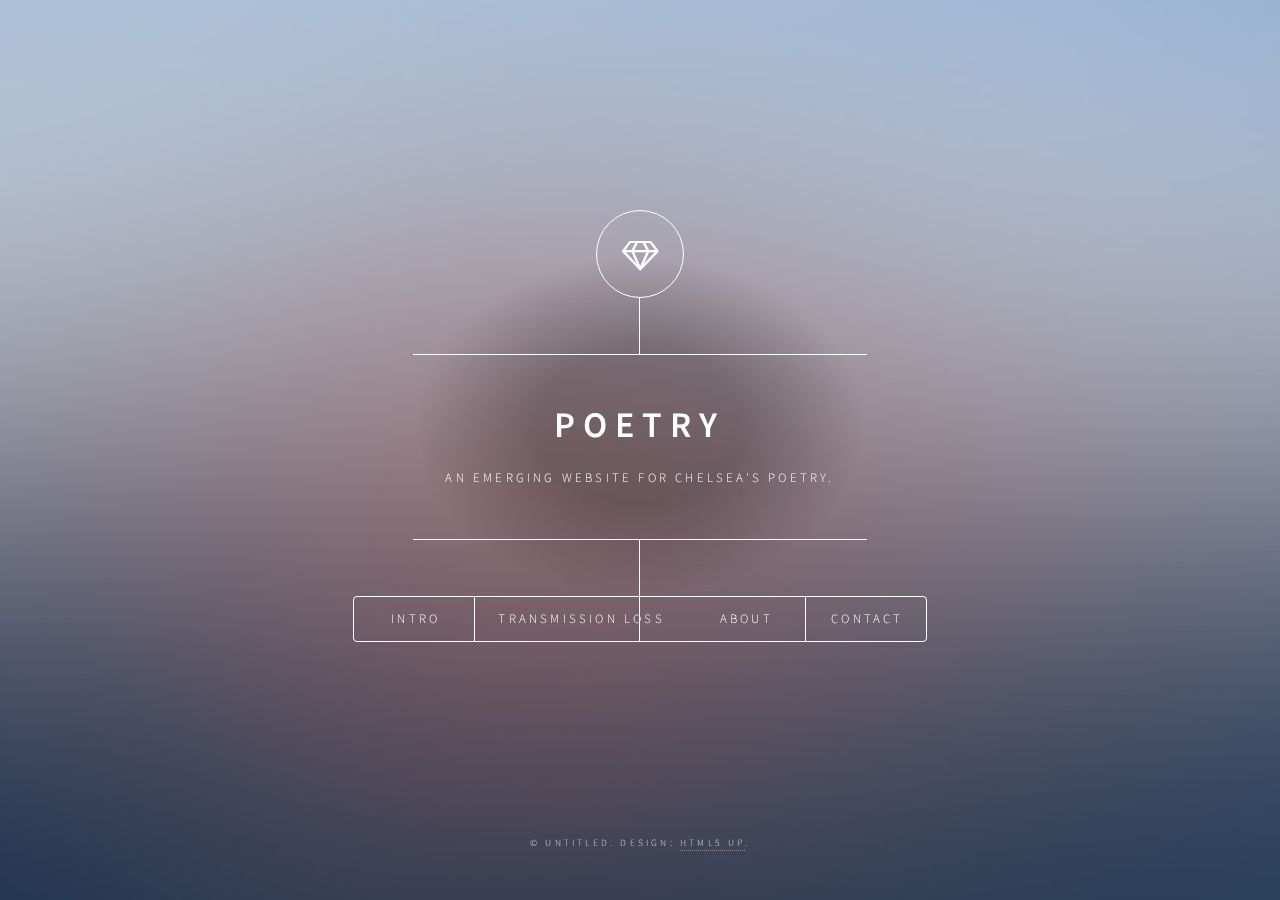
==== index.html @ 4e232bb3 "Eliminated intermediary file" ====
<!DOCTYPE HTML>
<!--
	Dimension by HTML5 UP
	html5up.net | @ajlkn
	Free for personal and commercial use under the CCA 3.0 license (html5up.net/license)
-->
<html>
	<head>
		<title>Dimension by HTML5 UP</title>
		<meta charset="utf-8" />
		<meta name="viewport" content="width=device-width, initial-scale=1, user-scalable=no" />
		<link rel="stylesheet" href="assets/css/main.css" />
		<!--[if lte IE 9]><link rel="stylesheet" href="assets/css/ie9.css" /><![endif]-->
		<noscript><link rel="stylesheet" href="assets/css/noscript.css" /></noscript>
	</head>
	<body>

		<!-- Wrapper -->
			<div id="wrapper">

				<!-- Header -->
					<header id="header">
						<div class="logo">
							<span class="icon fa-diamond"></span>
						</div>
						<div class="content">
							<div class="inner">
								<h1>Poetry</h1>
								<p>An emerging website for Chelsea's poetry.</p>
							</div>
						</div>
						<nav>
							<ul>
								<li><a href="#intro">Intro</a></li>
								<li><a href="#work">Transmission Loss</a></li>
								<li><a href="#about">About</a></li>
								<li><a href="#contact">Contact</a></li>
								<!--<li><a href="#elements">Elements</a></li>-->
							</ul>
						</nav>
					</header>

				<!-- Main -->
					<div id="main">

						<!-- Intro -->
							<article id="intro">
								<h2 class="major">Intro</h2>
								<span class="image main"><img src="images/pic01.jpg" alt="" /></span>
								<p>Aenean ornare velit lacus, ac varius enim ullamcorper eu. Proin aliquam facilisis ante interdum congue. Integer mollis, nisl amet convallis, porttitor magna ullamcorper, amet egestas mauris. Ut magna finibus nisi nec lacinia. Nam maximus erat id euismod egestas. By the way, check out my <a href="#work">awesome work</a>.</p>
								<p>Lorem ipsum dolor sit amet, consectetur adipiscing elit. Duis dapibus rutrum facilisis. Class aptent taciti sociosqu ad litora torquent per conubia nostra, per inceptos himenaeos. Etiam tristique libero eu nibh porttitor fermentum. Nullam venenatis erat id vehicula viverra. Nunc ultrices eros ut ultricies condimentum. Mauris risus lacus, blandit sit amet venenatis non, bibendum vitae dolor. Nunc lorem mauris, fringilla in aliquam at, euismod in lectus. Pellentesque habitant morbi tristique senectus et netus et malesuada fames ac turpis egestas. In non lorem sit amet elit placerat maximus. Pellentesque aliquam maximus risus, vel sed vehicula.</p>
							</article>

						<!-- Work -->
							<article id="work">
								<h2 class="major">Work</h2>
								<span class="image main"><img src="images/pic02.jpg" alt="" /></span>
								<p>Adipiscing magna sed dolor elit. Praesent eleifend dignissim arcu, at eleifend sapien imperdiet ac. Aliquam erat volutpat. Praesent urna nisi, fringila lorem et vehicula lacinia quam. Integer sollicitudin mauris nec lorem luctus ultrices.</p>
								<p>Nullam et orci eu lorem consequat tincidunt vivamus et sagittis libero. Mauris aliquet magna magna sed nunc rhoncus pharetra. Pellentesque condimentum sem. In efficitur ligula tate urna. Maecenas laoreet massa vel lacinia pellentesque lorem ipsum dolor. Nullam et orci eu lorem consequat tincidunt. Vivamus et sagittis libero. Mauris aliquet magna magna sed nunc rhoncus amet feugiat tempus.</p>
							</article>

						<!-- About -->
							<article id="about">
								<h2 class="major">About</h2>
								<span class="image main"><img src="images/pic03.jpg" alt="" /></span>
								<p>Lorem ipsum dolor sit amet, consectetur et adipiscing elit. Praesent eleifend dignissim arcu, at eleifend sapien imperdiet ac. Aliquam erat volutpat. Praesent urna nisi, fringila lorem et vehicula lacinia quam. Integer sollicitudin mauris nec lorem luctus ultrices. Aliquam libero et malesuada fames ac ante ipsum primis in faucibus. Cras viverra ligula sit amet ex mollis mattis lorem ipsum dolor sit amet.</p>
							</article>

						<!-- Contact -->
							<article id="contact">
								<h2 class="major">Contact</h2>
								<form method="post" action="#">
									<div class="field half first">
										<label for="name">Name</label>
										<input type="text" name="name" id="name" />
									</div>
									<div class="field half">
										<label for="email">Email</label>
										<input type="text" name="email" id="email" />
									</div>
									<div class="field">
										<label for="message">Message</label>
										<textarea name="message" id="message" rows="4"></textarea>
									</div>
									<ul class="actions">
										<li><input type="submit" value="Send Message" class="special" /></li>
										<li><input type="reset" value="Reset" /></li>
									</ul>
								</form>
								<ul class="icons">
									<li><a href="#" class="icon fa-twitter"><span class="label">Twitter</span></a></li>
									<li><a href="#" class="icon fa-facebook"><span class="label">Facebook</span></a></li>
									<li><a href="#" class="icon fa-instagram"><span class="label">Instagram</span></a></li>
									<li><a href="#" class="icon fa-github"><span class="label">GitHub</span></a></li>
								</ul>
							</article>

						<!-- Elements -->
							<article id="elements">
								<h2 class="major">Elements</h2>

								<section>
									<h3 class="major">Text</h3>
									<p>This is <b>bold</b> and this is <strong>strong</strong>. This is <i>italic</i> and this is <em>emphasized</em>.
									This is <sup>superscript</sup> text and this is <sub>subscript</sub> text.
									This is <u>underlined</u> and this is code: <code>for (;;) { ... }</code>. Finally, <a href="#">this is a link</a>.</p>
									<hr />
									<h2>Heading Level 2</h2>
									<h3>Heading Level 3</h3>
									<h4>Heading Level 4</h4>
									<h5>Heading Level 5</h5>
									<h6>Heading Level 6</h6>
									<hr />
									<h4>Blockquote</h4>
									<blockquote>Fringilla nisl. Donec accumsan interdum nisi, quis tincidunt felis sagittis eget tempus euismod. Vestibulum ante ipsum primis in faucibus vestibulum. Blandit adipiscing eu felis iaculis volutpat ac adipiscing accumsan faucibus. Vestibulum ante ipsum primis in faucibus lorem ipsum dolor sit amet nullam adipiscing eu felis.</blockquote>
									<h4>Preformatted</h4>
									<pre><code>i = 0;

while (!deck.isInOrder()) {
    print 'Iteration ' + i;
    deck.shuffle();
    i++;
}

print 'It took ' + i + ' iterations to sort the deck.';</code></pre>
								</section>

								<section>
									<h3 class="major">Lists</h3>

									<h4>Unordered</h4>
									<ul>
										<li>Dolor pulvinar etiam.</li>
										<li>Sagittis adipiscing.</li>
										<li>Felis enim feugiat.</li>
									</ul>

									<h4>Alternate</h4>
									<ul class="alt">
										<li>Dolor pulvinar etiam.</li>
										<li>Sagittis adipiscing.</li>
										<li>Felis enim feugiat.</li>
									</ul>

									<h4>Ordered</h4>
									<ol>
										<li>Dolor pulvinar etiam.</li>
										<li>Etiam vel felis viverra.</li>
										<li>Felis enim feugiat.</li>
										<li>Dolor pulvinar etiam.</li>
										<li>Etiam vel felis lorem.</li>
										<li>Felis enim et feugiat.</li>
									</ol>
									<h4>Icons</h4>
									<ul class="icons">
										<li><a href="#" class="icon fa-twitter"><span class="label">Twitter</span></a></li>
										<li><a href="#" class="icon fa-facebook"><span class="label">Facebook</span></a></li>
										<li><a href="#" class="icon fa-instagram"><span class="label">Instagram</span></a></li>
										<li><a href="#" class="icon fa-github"><span class="label">Github</span></a></li>
									</ul>

									<h4>Actions</h4>
									<ul class="actions">
										<li><a href="#" class="button special">Default</a></li>
										<li><a href="#" class="button">Default</a></li>
									</ul>
									<ul class="actions vertical">
										<li><a href="#" class="button special">Default</a></li>
										<li><a href="#" class="button">Default</a></li>
									</ul>
								</section>

								<section>
									<h3 class="major">Table</h3>
									<h4>Default</h4>
									<div class="table-wrapper">
										<table>
											<thead>
												<tr>
													<th>Name</th>
													<th>Description</th>
													<th>Price</th>
												</tr>
											</thead>
											<tbody>
												<tr>
													<td>Item One</td>
													<td>Ante turpis integer aliquet porttitor.</td>
													<td>29.99</td>
												</tr>
												<tr>
													<td>Item Two</td>
													<td>Vis ac commodo adipiscing arcu aliquet.</td>
													<td>19.99</td>
												</tr>
												<tr>
													<td>Item Three</td>
													<td> Morbi faucibus arcu accumsan lorem.</td>
													<td>29.99</td>
												</tr>
												<tr>
													<td>Item Four</td>
													<td>Vitae integer tempus condimentum.</td>
													<td>19.99</td>
												</tr>
												<tr>
													<td>Item Five</td>
													<td>Ante turpis integer aliquet porttitor.</td>
													<td>29.99</td>
												</tr>
											</tbody>
											<tfoot>
												<tr>
													<td colspan="2"></td>
													<td>100.00</td>
												</tr>
											</tfoot>
										</table>
									</div>

									<h4>Alternate</h4>
									<div class="table-wrapper">
										<table class="alt">
											<thead>
												<tr>
													<th>Name</th>
													<th>Description</th>
													<th>Price</th>
												</tr>
											</thead>
											<tbody>
												<tr>
													<td>Item One</td>
													<td>Ante turpis integer aliquet porttitor.</td>
													<td>29.99</td>
												</tr>
												<tr>
													<td>Item Two</td>
													<td>Vis ac commodo adipiscing arcu aliquet.</td>
													<td>19.99</td>
												</tr>
												<tr>
													<td>Item Three</td>
													<td> Morbi faucibus arcu accumsan lorem.</td>
													<td>29.99</td>
												</tr>
												<tr>
													<td>Item Four</td>
													<td>Vitae integer tempus condimentum.</td>
													<td>19.99</td>
												</tr>
												<tr>
													<td>Item Five</td>
													<td>Ante turpis integer aliquet porttitor.</td>
													<td>29.99</td>
												</tr>
											</tbody>
											<tfoot>
												<tr>
													<td colspan="2"></td>
													<td>100.00</td>
												</tr>
											</tfoot>
										</table>
									</div>
								</section>

								<section>
									<h3 class="major">Buttons</h3>
									<ul class="actions">
										<li><a href="#" class="button special">Special</a></li>
										<li><a href="#" class="button">Default</a></li>
									</ul>
									<ul class="actions">
										<li><a href="#" class="button">Default</a></li>
										<li><a href="#" class="button small">Small</a></li>
									</ul>
									<ul class="actions">
										<li><a href="#" class="button special icon fa-download">Icon</a></li>
										<li><a href="#" class="button icon fa-download">Icon</a></li>
									</ul>
									<ul class="actions">
										<li><span class="button special disabled">Disabled</span></li>
										<li><span class="button disabled">Disabled</span></li>
									</ul>
								</section>

								<section>
									<h3 class="major">Form</h3>
									<form method="post" action="#">
										<div class="field half first">
											<label for="demo-name">Name</label>
											<input type="text" name="demo-name" id="demo-name" value="" placeholder="Jane Doe" />
										</div>
										<div class="field half">
											<label for="demo-email">Email</label>
											<input type="email" name="demo-email" id="demo-email" value="" placeholder="jane@untitled.tld" />
										</div>
										<div class="field">
											<label for="demo-category">Category</label>
											<div class="select-wrapper">
												<select name="demo-category" id="demo-category">
													<option value="">-</option>
													<option value="1">Manufacturing</option>
													<option value="1">Shipping</option>
													<option value="1">Administration</option>
													<option value="1">Human Resources</option>
												</select>
											</div>
										</div>
										<div class="field half first">
											<input type="radio" id="demo-priority-low" name="demo-priority" checked>
											<label for="demo-priority-low">Low</label>
										</div>
										<div class="field half">
											<input type="radio" id="demo-priority-high" name="demo-priority">
											<label for="demo-priority-high">High</label>
										</div>
										<div class="field half first">
											<input type="checkbox" id="demo-copy" name="demo-copy">
											<label for="demo-copy">Email me a copy</label>
										</div>
										<div class="field half">
											<input type="checkbox" id="demo-human" name="demo-human" checked>
											<label for="demo-human">Not a robot</label>
										</div>
										<div class="field">
											<label for="demo-message">Message</label>
											<textarea name="demo-message" id="demo-message" placeholder="Enter your message" rows="6"></textarea>
										</div>
										<ul class="actions">
											<li><input type="submit" value="Send Message" class="special" /></li>
											<li><input type="reset" value="Reset" /></li>
										</ul>
									</form>
								</section>

							</article>

					</div>

				<!-- Footer -->
					<footer id="footer">
						<p class="copyright">&copy; Untitled. Design: <a href="https://html5up.net">HTML5 UP</a>.</p>
					</footer>

			</div>

		<!-- BG -->
			<div id="bg"></div>

		<!-- Scripts -->
			<script src="assets/js/jquery.min.js"></script>
			<script src="assets/js/skel.min.js"></script>
			<script src="assets/js/util.js"></script>
			<script src="assets/js/main.js"></script>

	</body>
</html>
---- assets/css/main.css ----
@import url(font-awesome.min.css);
@import url("https://fonts.googleapis.com/css?family=Source+Sans+Pro:300italic,600italic,300,600");

/*
	Dimension by HTML5 UP
	html5up.net | @ajlkn
	Free for personal and commercial use under the CCA 3.0 license (html5up.net/license)
*/

/* Reset */

	html, body, div, span, applet, object, iframe, h1, h2, h3, h4, h5, h6, p, blockquote, pre, a, abbr, acronym, address, big, cite, code, del, dfn, em, img, ins, kbd, q, s, samp, small, strike, strong, sub, sup, tt, var, b, u, i, center, dl, dt, dd, ol, ul, li, fieldset, form, label, legend, table, caption, tbody, tfoot, thead, tr, th, td, article, aside, canvas, details, embed, figure, figcaption, footer, header, hgroup, menu, nav, output, ruby, section, summary, time, mark, audio, video {
		margin: 0;
		padding: 0;
		border: 0;
		font-size: 100%;
		font: inherit;
		vertical-align: baseline;
	}

	article, aside, details, figcaption, figure, footer, header, hgroup, menu, nav, section {
		display: block;
	}

	body {
		line-height: 1;
	}

	ol, ul {
		list-style: none;
	}

	blockquote, q {
		quotes: none;
	}

	blockquote:before, blockquote:after, q:before, q:after {
		content: '';
		content: none;
	}

	table {
		border-collapse: collapse;
		border-spacing: 0;
	}

	body {
		-webkit-text-size-adjust: none;
	}

/* Box Model */

	*, *:before, *:after {
		-moz-box-sizing: border-box;
		-webkit-box-sizing: border-box;
		box-sizing: border-box;
	}

/* Basic */

	@-ms-viewport {
		width: device-width;
	}

	@media screen and (max-width: 480px) {

		html, body {
			min-width: 320px;
		}

	}

	body {
		background: #1b1f22;
	}

		body.is-loading *, body.is-loading *:before, body.is-loading *:after, body.is-switching *, body.is-switching *:before, body.is-switching *:after {
			-moz-animation: none !important;
			-webkit-animation: none !important;
			-ms-animation: none !important;
			animation: none !important;
			-moz-transition: none !important;
			-webkit-transition: none !important;
			-ms-transition: none !important;
			transition: none !important;
			-moz-transition-delay: none !important;
			-webkit-transition-delay: none !important;
			-ms-transition-delay: none !important;
			transition-delay: none !important;
		}

/* Type */

	html {
		font-size: 16pt;
	}

		@media screen and (max-width: 1680px) {

			html {
				font-size: 12pt;
			}

		}

		@media screen and (max-width: 736px) {

			html {
				font-size: 11pt;
			}

		}

		@media screen and (max-width: 360px) {

			html {
				font-size: 10pt;
			}

		}

	body, input, select, textarea {
		color: #ffffff;
		font-family: "Source Sans Pro", sans-serif;
		font-weight: 300;
		font-size: 1rem;
		line-height: 1.65;
	}

	a {
		-moz-transition: color 0.2s ease-in-out, background-color 0.2s ease-in-out, border-bottom-color 0.2s ease-in-out;
		-webkit-transition: color 0.2s ease-in-out, background-color 0.2s ease-in-out, border-bottom-color 0.2s ease-in-out;
		-ms-transition: color 0.2s ease-in-out, background-color 0.2s ease-in-out, border-bottom-color 0.2s ease-in-out;
		transition: color 0.2s ease-in-out, background-color 0.2s ease-in-out, border-bottom-color 0.2s ease-in-out;
		border-bottom: dotted 1px rgba(255, 255, 255, 0.5);
		text-decoration: none;
		color: inherit;
	}

		a:hover {
			border-bottom-color: transparent;
		}

	strong, b {
		color: #ffffff;
		font-weight: 600;
	}

	em, i {
		font-style: italic;
	}

	p {
		margin: 0 0 2rem 0;
	}

	h1, h2, h3, h4, h5, h6 {
		color: #ffffff;
		font-weight: 600;
		line-height: 1.5;
		margin: 0 0 1rem 0;
		text-transform: uppercase;
		letter-spacing: 0.2rem;
	}

		h1 a, h2 a, h3 a, h4 a, h5 a, h6 a {
			color: inherit;
			text-decoration: none;
		}

		h1.major, h2.major, h3.major, h4.major, h5.major, h6.major {
			border-bottom: solid 1px #ffffff;
			width: -moz-max-content;
			width: -webkit-max-content;
			width: -ms-max-content;
			width: max-content;
			padding-bottom: 0.5rem;
			margin: 0 0 2rem 0;
		}

	h1 {
		font-size: 2.25rem;
		line-height: 1.3;
		letter-spacing: 0.5rem;
	}

	h2 {
		font-size: 1.5rem;
		line-height: 1.4;
		letter-spacing: 0.5rem;
	}

	h3 {
		font-size: 1rem;
	}

	h4 {
		font-size: 0.8rem;
	}

	h5 {
		font-size: 0.7rem;
	}

	h6 {
		font-size: 0.6rem;
	}

	@media screen and (max-width: 736px) {

		h1 {
			font-size: 1.75rem;
			line-height: 1.4;
		}

		h2 {
			font-size: 1.25em;
			line-height: 1.5;
		}

	}

	sub {
		font-size: 0.8rem;
		position: relative;
		top: 0.5rem;
	}

	sup {
		font-size: 0.8rem;
		position: relative;
		top: -0.5rem;
	}

	blockquote {
		border-left: solid 4px #ffffff;
		font-style: italic;
		margin: 0 0 2rem 0;
		padding: 0.5rem 0 0.5rem 2rem;
	}

	code {
		background: rgba(255, 255, 255, 0.075);
		border-radius: 4px;
		font-family: "Courier New", monospace;
		font-size: 0.9rem;
		margin: 0 0.25rem;
		padding: 0.25rem 0.65rem;
	}

	pre {
		-webkit-overflow-scrolling: touch;
		font-family: "Courier New", monospace;
		font-size: 0.9rem;
		margin: 0 0 2rem 0;
	}

		pre code {
			display: block;
			line-height: 1.75;
			padding: 1rem 1.5rem;
			overflow-x: auto;
		}

	hr {
		border: 0;
		border-bottom: solid 1px #ffffff;
		margin: 2.75rem 0;
	}

	.align-left {
		text-align: left;
	}

	.align-center {
		text-align: center;
	}

	.align-right {
		text-align: right;
	}

/* Form */

	form {
		margin: 0 0 2.5rem 0;
	}

		form .field {
			margin: 0 0 1.5rem 0;
		}

			form .field.half {
				width: 50%;
				float: left;
				padding: 0 0 0 0.75rem;
			}

				form .field.half.first {
					padding: 0 0.75rem 0 0;
				}

		form > .actions {
			margin: 1.875rem 0 0 0 !important;
		}

		@media screen and (max-width: 736px) {

			form .field {
				margin: 0 0 1.125rem 0;
			}

				form .field.half {
					padding: 0 0 0 0.5625rem;
				}

					form .field.half.first {
						padding: 0 0.5625rem 0 0;
					}

			form > .actions {
				margin: 1.5rem 0 0 0 !important;
			}

		}

		@media screen and (max-width: 480px) {

			form .field.half {
				width: 100%;
				float: none;
				padding: 0;
			}

				form .field.half.first {
					padding: 0;
				}

		}

	label {
		color: #ffffff;
		display: block;
		font-size: 0.8rem;
		font-weight: 300;
		letter-spacing: 0.2rem;
		line-height: 1.5;
		margin: 0 0 1rem 0;
		text-transform: uppercase;
	}

	input[type="text"],
	input[type="password"],
	input[type="email"],
	input[type="tel"],
	select,
	textarea {
		-moz-appearance: none;
		-webkit-appearance: none;
		-ms-appearance: none;
		appearance: none;
		-moz-transition: border-color 0.2s ease-in-out, box-shadow 0.2s ease-in-out, background-color 0.2s ease-in-out;
		-webkit-transition: border-color 0.2s ease-in-out, box-shadow 0.2s ease-in-out, background-color 0.2s ease-in-out;
		-ms-transition: border-color 0.2s ease-in-out, box-shadow 0.2s ease-in-out, background-color 0.2s ease-in-out;
		transition: border-color 0.2s ease-in-out, box-shadow 0.2s ease-in-out, background-color 0.2s ease-in-out;
		background: transparent;
		border-radius: 4px;
		border: solid 1px #ffffff;
		color: inherit;
		display: block;
		outline: 0;
		padding: 0 1rem;
		text-decoration: none;
		width: 100%;
	}

		input[type="text"]:invalid,
		input[type="password"]:invalid,
		input[type="email"]:invalid,
		input[type="tel"]:invalid,
		select:invalid,
		textarea:invalid {
			box-shadow: none;
		}

		input[type="text"]:focus,
		input[type="password"]:focus,
		input[type="email"]:focus,
		input[type="tel"]:focus,
		select:focus,
		textarea:focus {
			background: rgba(255, 255, 255, 0.075);
			border-color: #ffffff;
			box-shadow: 0 0 0 1px #ffffff;
		}

	select option {
		background: #1b1f22;
		color: #ffffff;
	}

	.select-wrapper {
		text-decoration: none;
		display: block;
		position: relative;
	}

		.select-wrapper:before {
			-moz-osx-font-smoothing: grayscale;
			-webkit-font-smoothing: antialiased;
			font-family: FontAwesome;
			font-style: normal;
			font-weight: normal;
			text-transform: none !important;
		}

		.select-wrapper:before {
			color: #ffffff;
			content: '\f107';
			display: block;
			height: 2.75rem;
			line-height: calc(2.75rem + 0em);
			pointer-events: none;
			position: absolute;
			right: 0;
			text-align: center;
			top: 0;
			width: 2.75rem;
		}

		.select-wrapper select::-ms-expand {
			display: none;
		}

	input[type="text"],
	input[type="password"],
	input[type="email"],
	select {
		height: 2.75rem;
	}

	textarea {
		padding: 0.75rem 1rem;
	}

	input[type="checkbox"],
	input[type="radio"] {
		-moz-appearance: none;
		-webkit-appearance: none;
		-ms-appearance: none;
		appearance: none;
		display: block;
		float: left;
		margin-right: -2rem;
		opacity: 0;
		width: 1rem;
		z-index: -1;
	}

		input[type="checkbox"] + label,
		input[type="radio"] + label {
			text-decoration: none;
			-moz-user-select: none;
			-webkit-user-select: none;
			-ms-user-select: none;
			user-select: none;
			color: #ffffff;
			cursor: pointer;
			display: inline-block;
			font-size: 0.8rem;
			font-weight: 300;
			margin: 0 0 0.5rem 0;
			padding-left: 2.65rem;
			padding-right: 0.75rem;
			position: relative;
		}

			input[type="checkbox"] + label:before,
			input[type="radio"] + label:before {
				-moz-osx-font-smoothing: grayscale;
				-webkit-font-smoothing: antialiased;
				font-family: FontAwesome;
				font-style: normal;
				font-weight: normal;
				text-transform: none !important;
			}

			input[type="checkbox"] + label:before,
			input[type="radio"] + label:before {
				-moz-transition: border-color 0.2s ease-in-out, box-shadow 0.2s ease-in-out, background-color 0.2s ease-in-out;
				-webkit-transition: border-color 0.2s ease-in-out, box-shadow 0.2s ease-in-out, background-color 0.2s ease-in-out;
				-ms-transition: border-color 0.2s ease-in-out, box-shadow 0.2s ease-in-out, background-color 0.2s ease-in-out;
				transition: border-color 0.2s ease-in-out, box-shadow 0.2s ease-in-out, background-color 0.2s ease-in-out;
				border-radius: 4px;
				border: solid 1px #ffffff;
				content: '';
				display: inline-block;
				height: 1.65rem;
				left: 0;
				line-height: calc(1.58125rem + 0em);
				position: absolute;
				text-align: center;
				top: -0.125rem;
				width: 1.65rem;
			}

		input[type="checkbox"]:checked + label:before,
		input[type="radio"]:checked + label:before {
			background: #ffffff !important;
			border-color: #ffffff !important;
			color: #1b1f22;
			content: '\f00c';
		}

		input[type="checkbox"]:focus + label:before,
		input[type="radio"]:focus + label:before {
			background: rgba(255, 255, 255, 0.075);
			border-color: #ffffff;
			box-shadow: 0 0 0 1px #ffffff;
		}

	input[type="checkbox"] + label:before {
		border-radius: 4px;
	}

	input[type="radio"] + label:before {
		border-radius: 100%;
	}

	::-webkit-input-placeholder {
		color: rgba(255, 255, 255, 0.5) !important;
		opacity: 1.0;
	}

	:-moz-placeholder {
		color: rgba(255, 255, 255, 0.5) !important;
		opacity: 1.0;
	}

	::-moz-placeholder {
		color: rgba(255, 255, 255, 0.5) !important;
		opacity: 1.0;
	}

	:-ms-input-placeholder {
		color: rgba(255, 255, 255, 0.5) !important;
		opacity: 1.0;
	}

	.formerize-placeholder {
		color: rgba(255, 255, 255, 0.5) !important;
		opacity: 1.0;
	}

/* Box */

	.box {
		border-radius: 4px;
		border: solid 1px #ffffff;
		margin-bottom: 2rem;
		padding: 1.5em;
	}

		.box > :last-child,
		.box > :last-child > :last-child,
		.box > :last-child > :last-child > :last-child {
			margin-bottom: 0;
		}

		.box.alt {
			border: 0;
			border-radius: 0;
			padding: 0;
		}

/* Icon */

	.icon {
		text-decoration: none;
		border-bottom: none;
		position: relative;
	}

		.icon:before {
			-moz-osx-font-smoothing: grayscale;
			-webkit-font-smoothing: antialiased;
			font-family: FontAwesome;
			font-style: normal;
			font-weight: normal;
			text-transform: none !important;
		}

		.icon > .label {
			display: none;
		}

/* Image */

	.image {
		border-radius: 4px;
		border: 0;
		display: inline-block;
		position: relative;
	}

		.image:before {
			-moz-pointer-events: none;
			-webkit-pointer-events: none;
			-ms-pointer-events: none;
			pointer-events: none;
			background-image: url("../../images/overlay.png");
			background-color: rgba(19, 21, 25, 0.5);
			border-radius: 4px;
			content: '';
			display: block;
			height: 100%;
			left: 0;
			opacity: 0.5;
			position: absolute;
			top: 0;
			width: 100%;
		}

		.image img {
			border-radius: 4px;
			display: block;
		}

		.image.left, .image.right {
			max-width: 40%;
		}

			.image.left img, .image.right img {
				width: 100%;
			}

		.image.left {
			float: left;
			padding: 0 1.5em 1em 0;
			top: 0.25em;
		}

		.image.right {
			float: right;
			padding: 0 0 1em 1.5em;
			top: 0.25em;
		}

		.image.fit {
			display: block;
			margin: 0 0 2rem 0;
			width: 100%;
		}

			.image.fit img {
				width: 100%;
			}

		.image.main {
			display: block;
			margin: 2.5rem 0;
			width: 100%;
		}

			.image.main img {
				width: 100%;
			}

		@media screen and (max-width: 736px) {

			.image.main {
				margin: 2rem 0;
			}

		}

		@media screen and (max-width: 480px) {

			.image.main {
				margin: 1.5rem 0;
			}

		}

/* List */

	ol {
		list-style: decimal;
		margin: 0 0 2rem 0;
		padding-left: 1.25em;
	}

		ol li {
			padding-left: 0.25em;
		}

	ul {
		list-style: disc;
		margin: 0 0 2rem 0;
		padding-left: 1em;
	}

		ul li {
			padding-left: 0.5em;
		}

		ul.alt {
			list-style: none;
			padding-left: 0;
		}

			ul.alt li {
				border-top: solid 1px #ffffff;
				padding: 0.5em 0;
			}

				ul.alt li:first-child {
					border-top: 0;
					padding-top: 0;
				}

		ul.icons {
			cursor: default;
			list-style: none;
			padding-left: 0;
		}

			ul.icons li {
				display: inline-block;
				padding: 0 0.75em 0 0;
			}

				ul.icons li:last-child {
					padding-right: 0;
				}

				ul.icons li a {
					border-radius: 100%;
					box-shadow: inset 0 0 0 1px #ffffff;
					display: inline-block;
					height: 2.25rem;
					line-height: 2.25rem;
					text-align: center;
					width: 2.25rem;
				}

					ul.icons li a:hover {
						background-color: rgba(255, 255, 255, 0.075);
					}

					ul.icons li a:active {
						background-color: rgba(255, 255, 255, 0.175);
					}

		ul.actions {
			cursor: default;
			list-style: none;
			padding-left: 0;
		}

			ul.actions li {
				display: inline-block;
				padding: 0 1rem 0 0;
				vertical-align: middle;
			}

				ul.actions li:last-child {
					padding-right: 0;
				}

			ul.actions.small li {
				padding: 0 0.5rem 0 0;
			}

			ul.actions.vertical li {
				display: block;
				padding: 1rem 0 0 0;
			}

				ul.actions.vertical li:first-child {
					padding-top: 0;
				}

				ul.actions.vertical li > * {
					margin-bottom: 0;
				}

			ul.actions.vertical.small li {
				padding: 0.5rem 0 0 0;
			}

				ul.actions.vertical.small li:first-child {
					padding-top: 0;
				}

			ul.actions.fit {
				display: table;
				margin-left: -1rem;
				padding: 0;
				table-layout: fixed;
				width: calc(100% + 1rem);
			}

				ul.actions.fit li {
					display: table-cell;
					padding: 0 0 0 1rem;
				}

					ul.actions.fit li > * {
						margin-bottom: 0;
					}

				ul.actions.fit.small {
					margin-left: -0.5rem;
					width: calc(100% + 0.5rem);
				}

					ul.actions.fit.small li {
						padding: 0 0 0 0.5rem;
					}

			@media screen and (max-width: 480px) {

				ul.actions {
					margin: 0 0 2rem 0;
				}

					ul.actions li {
						padding: 1rem 0 0 0;
						display: block;
						text-align: center;
						width: 100%;
					}

						ul.actions li:first-child {
							padding-top: 0;
						}

						ul.actions li > * {
							width: 100%;
							margin: 0 !important;
						}

							ul.actions li > *.icon:before {
								margin-left: -2em;
							}

					ul.actions.small li {
						padding: 0.5rem 0 0 0;
					}

						ul.actions.small li:first-child {
							padding-top: 0;
						}

			}

	dl {
		margin: 0 0 2rem 0;
	}

		dl dt {
			display: block;
			font-weight: 600;
			margin: 0 0 1rem 0;
		}

		dl dd {
			margin-left: 2rem;
		}

/* Table */

	.table-wrapper {
		-webkit-overflow-scrolling: touch;
		overflow-x: auto;
	}

	table {
		margin: 0 0 2rem 0;
		width: 100%;
	}

		table tbody tr {
			border: solid 1px #ffffff;
			border-left: 0;
			border-right: 0;
		}

			table tbody tr:nth-child(2n + 1) {
				background-color: rgba(255, 255, 255, 0.075);
			}

		table td {
			padding: 0.75em 0.75em;
		}

		table th {
			color: #ffffff;
			font-size: 0.9em;
			font-weight: 600;
			padding: 0 0.75em 0.75em 0.75em;
			text-align: left;
		}

		table thead {
			border-bottom: solid 2px #ffffff;
		}

		table tfoot {
			border-top: solid 2px #ffffff;
		}

		table.alt {
			border-collapse: separate;
		}

			table.alt tbody tr td {
				border: solid 1px #ffffff;
				border-left-width: 0;
				border-top-width: 0;
			}

				table.alt tbody tr td:first-child {
					border-left-width: 1px;
				}

			table.alt tbody tr:first-child td {
				border-top-width: 1px;
			}

			table.alt thead {
				border-bottom: 0;
			}

			table.alt tfoot {
				border-top: 0;
			}

/* Button */

	input[type="submit"],
	input[type="reset"],
	input[type="button"],
	button,
	.button {
		-moz-appearance: none;
		-webkit-appearance: none;
		-ms-appearance: none;
		appearance: none;
		-moz-transition: background-color 0.2s ease-in-out, color 0.2s ease-in-out;
		-webkit-transition: background-color 0.2s ease-in-out, color 0.2s ease-in-out;
		-ms-transition: background-color 0.2s ease-in-out, color 0.2s ease-in-out;
		transition: background-color 0.2s ease-in-out, color 0.2s ease-in-out;
		background-color: transparent;
		border-radius: 4px;
		border: 0;
		box-shadow: inset 0 0 0 1px #ffffff;
		color: #ffffff !important;
		cursor: pointer;
		display: inline-block;
		font-size: 0.8rem;
		font-weight: 300;
		height: 2.75rem;
		letter-spacing: 0.2rem;
		line-height: 2.75rem;
		outline: 0;
		padding: 0 1.25rem 0 1.35rem;
		text-align: center;
		text-decoration: none;
		text-transform: uppercase;
		white-space: nowrap;
	}

		input[type="submit"]:hover,
		input[type="reset"]:hover,
		input[type="button"]:hover,
		button:hover,
		.button:hover {
			background-color: rgba(255, 255, 255, 0.075);
		}

		input[type="submit"]:active,
		input[type="reset"]:active,
		input[type="button"]:active,
		button:active,
		.button:active {
			background-color: rgba(255, 255, 255, 0.175);
		}

		input[type="submit"].icon:before,
		input[type="reset"].icon:before,
		input[type="button"].icon:before,
		button.icon:before,
		.button.icon:before {
			margin-right: 0.5em;
		}

		input[type="submit"].fit,
		input[type="reset"].fit,
		input[type="button"].fit,
		button.fit,
		.button.fit {
			display: block;
			margin: 0 0 1rem 0;
			width: 100%;
		}

		input[type="submit"].special,
		input[type="reset"].special,
		input[type="button"].special,
		button.special,
		.button.special {
			background-color: #ffffff;
			color: #1b1f22 !important;
			font-weight: 600;
		}

		input[type="submit"].disabled, input[type="submit"]:disabled,
		input[type="reset"].disabled,
		input[type="reset"]:disabled,
		input[type="button"].disabled,
		input[type="button"]:disabled,
		button.disabled,
		button:disabled,
		.button.disabled,
		.button:disabled {
			-moz-pointer-events: none;
			-webkit-pointer-events: none;
			-ms-pointer-events: none;
			pointer-events: none;
			cursor: default;
			opacity: 0.25;
		}

	input[type="submit"],
	input[type="reset"],
	input[type="button"],
	button {
		line-height: calc(2.75rem - 2px);
	}

/* BG */

	#bg {
		-moz-transform: scale(1.0);
		-webkit-transform: scale(1.0);
		-ms-transform: scale(1.0);
		transform: scale(1.0);
		-webkit-backface-visibility: hidden;
		position: fixed;
		top: 0;
		left: 0;
		width: 100%;
		height: 100vh;
		z-index: 1;
	}

		#bg:before, #bg:after {
			content: '';
			display: block;
			position: absolute;
			top: 0;
			left: 0;
			width: 100%;
			height: 100%;
		}

		#bg:before {
			-moz-transition: background-color 2.5s ease-in-out;
			-webkit-transition: background-color 2.5s ease-in-out;
			-ms-transition: background-color 2.5s ease-in-out;
			transition: background-color 2.5s ease-in-out;
			-moz-transition-delay: 0.75s;
			-webkit-transition-delay: 0.75s;
			-ms-transition-delay: 0.75s;
			transition-delay: 0.75s;
			background-image: url("../../images/samuel-zeller-250029.jpg");
			background-size: auto, 256px 256px;
			background-position: center, center;
			background-repeat: no-repeat, repeat;
			z-index: 2;
		}

		#bg:after {
			-moz-transform: scale(1.125);
			-webkit-transform: scale(1.125);
			-ms-transform: scale(1.125);
			transform: scale(1.125);
			-moz-transition: -moz-transform 0.325s ease-in-out, -moz-filter 0.325s ease-in-out;
			-webkit-transition: -webkit-transform 0.325s ease-in-out, -webkit-filter 0.325s ease-in-out;
			-ms-transition: -ms-transform 0.325s ease-in-out, -ms-filter 0.325s ease-in-out;
			transition: transform 0.325s ease-in-out, filter 0.325s ease-in-out;
			background-image: url("../../images/bg.jpg");
			background-position: center;
			background-size: cover;
			background-repeat: no-repeat;
			z-index: 1;
		}

		body.is-article-visible #bg:after {
			-moz-transform: scale(1.0825);
			-webkit-transform: scale(1.0825);
			-ms-transform: scale(1.0825);
			transform: scale(1.0825);
			-moz-filter: blur(0.2rem);
			-webkit-filter: blur(0.2rem);
			-ms-filter: blur(0.2rem);
			filter: blur(0.2rem);
		}

		body.is-loading #bg:before {
			background-color: #000000;
		}

/* Wrapper */

	#wrapper {
		display: -moz-flex;
		display: -webkit-flex;
		display: -ms-flex;
		display: flex;
		-moz-flex-direction: column;
		-webkit-flex-direction: column;
		-ms-flex-direction: column;
		flex-direction: column;
		-moz-align-items: center;
		-webkit-align-items: center;
		-ms-align-items: center;
		align-items: center;
		-moz-justify-content: space-between;
		-webkit-justify-content: space-between;
		-ms-justify-content: space-between;
		justify-content: space-between;
		position: relative;
		min-height: 100vh;
		width: 100%;
		padding: 4rem 2rem;
		z-index: 3;
	}

		#wrapper:before {
			content: '';
			display: block;
		}

		@media screen and (max-width: 1680px) {

			#wrapper {
				padding: 3rem 2rem;
			}

		}

		@media screen and (max-width: 736px) {

			#wrapper {
				padding: 2rem 1rem;
			}

		}

		@media screen and (max-width: 480px) {

			#wrapper {
				padding: 1rem;
			}

		}

/* Header */

	#header {
		display: -moz-flex;
		display: -webkit-flex;
		display: -ms-flex;
		display: flex;
		-moz-flex-direction: column;
		-webkit-flex-direction: column;
		-ms-flex-direction: column;
		flex-direction: column;
		-moz-align-items: center;
		-webkit-align-items: center;
		-ms-align-items: center;
		align-items: center;
		-moz-transition: -moz-transform 0.325s ease-in-out, -moz-filter 0.325s ease-in-out, opacity 0.325s ease-in-out;
		-webkit-transition: -webkit-transform 0.325s ease-in-out, -webkit-filter 0.325s ease-in-out, opacity 0.325s ease-in-out;
		-ms-transition: -ms-transform 0.325s ease-in-out, -ms-filter 0.325s ease-in-out, opacity 0.325s ease-in-out;
		transition: transform 0.325s ease-in-out, filter 0.325s ease-in-out, opacity 0.325s ease-in-out;
		background-image: -moz-radial-gradient(rgba(0, 0, 0, 0.25) 25%, transparent 55%);
		background-image: -webkit-radial-gradient(rgba(0, 0, 0, 0.25) 25%, transparent 55%);
		background-image: -ms-radial-gradient(rgba(0, 0, 0, 0.25) 25%, transparent 55%);
		background-image: radial-gradient(rgba(0, 0, 0, 0.25) 25%, transparent 55%);
		max-width: 100%;
		text-align: center;
	}

		#header > * {
			-moz-transition: opacity 0.325s ease-in-out;
			-webkit-transition: opacity 0.325s ease-in-out;
			-ms-transition: opacity 0.325s ease-in-out;
			transition: opacity 0.325s ease-in-out;
			position: relative;
			margin-top: 3.5rem;
		}

			#header > *:before {
				content: '';
				display: block;
				position: absolute;
				top: calc(-3.5rem - 1px);
				left: calc(50% - 1px);
				width: 1px;
				height: calc(3.5rem + 1px);
				background: #ffffff;
			}

		#header > :first-child {
			margin-top: 0;
		}

			#header > :first-child:before {
				display: none;
			}

		#header .logo {
			width: 5.5rem;
			height: 5.5rem;
			line-height: 5.5rem;
			border: solid 1px #ffffff;
			border-radius: 100%;
		}

			#header .logo .icon:before {
				font-size: 2rem;
			}

		#header .content {
			border-style: solid;
			border-color: #ffffff;
			border-top-width: 1px;
			border-bottom-width: 1px;
			max-width: 100%;
		}

			#header .content .inner {
				-moz-transition: max-height 0.75s ease, padding 0.75s ease, opacity 0.325s ease-in-out;
				-webkit-transition: max-height 0.75s ease, padding 0.75s ease, opacity 0.325s ease-in-out;
				-ms-transition: max-height 0.75s ease, padding 0.75s ease, opacity 0.325s ease-in-out;
				transition: max-height 0.75s ease, padding 0.75s ease, opacity 0.325s ease-in-out;
				-moz-transition-delay: 0.25s;
				-webkit-transition-delay: 0.25s;
				-ms-transition-delay: 0.25s;
				transition-delay: 0.25s;
				padding: 3rem 2rem;
				max-height: 40rem;
				overflow: hidden;
			}

				#header .content .inner > :last-child {
					margin-bottom: 0;
				}

			#header .content p {
				text-transform: uppercase;
				letter-spacing: 0.2rem;
				font-size: 0.8rem;
				line-height: 2;
			}

		#header nav ul {
			display: -moz-flex;
			display: -webkit-flex;
			display: -ms-flex;
			display: flex;
			margin-bottom: 0;
			list-style: none;
			padding-left: 0;
			border: solid 1px #ffffff;
			border-radius: 4px;
		}

			#header nav ul li {
				padding-left: 0;
				border-left: solid 1px #ffffff;
			}

				#header nav ul li:first-child {
					border-left: 0;
				}

				#header nav ul li a {
					display: block;
					min-width: 7.5rem;
					height: 2.75rem;
					line-height: 2.75rem;
					padding: 0 1.25rem 0 1.45rem;
					text-transform: uppercase;
					letter-spacing: 0.2rem;
					font-size: 0.8rem;
					border-bottom: 0;
				}

					#header nav ul li a:hover {
						background-color: rgba(255, 255, 255, 0.075);
					}

					#header nav ul li a:active {
						background-color: rgba(255, 255, 255, 0.175);
					}

		#header nav.use-middle:after {
			content: '';
			display: block;
			position: absolute;
			top: 0;
			left: calc(50% - 1px);
			width: 1px;
			height: 100%;
			background: #ffffff;
		}

		#header nav.use-middle ul li.is-middle {
			border-left: 0;
		}

		body.is-article-visible #header {
			-moz-transform: scale(0.95);
			-webkit-transform: scale(0.95);
			-ms-transform: scale(0.95);
			transform: scale(0.95);
			-moz-filter: blur(0.1rem);
			-webkit-filter: blur(0.1rem);
			-ms-filter: blur(0.1rem);
			filter: blur(0.1rem);
			opacity: 0;
		}

		body.is-loading #header {
			-moz-filter: blur(0.125rem);
			-webkit-filter: blur(0.125rem);
			-ms-filter: blur(0.125rem);
			filter: blur(0.125rem);
		}

			body.is-loading #header > * {
				opacity: 0;
			}

			body.is-loading #header .content .inner {
				max-height: 0;
				padding-top: 0;
				padding-bottom: 0;
				opacity: 0;
			}

		@media screen and (max-width: 980px) {

			#header .content p br {
				display: none;
			}

		}

		@media screen and (max-width: 736px) {

			#header > * {
				margin-top: 2rem;
			}

				#header > *:before {
					top: calc(-2rem - 1px);
					height: calc(2rem + 1px);
				}

			#header .logo {
				width: 4.75rem;
				height: 4.75rem;
				line-height: 4.75rem;
			}

				#header .logo .icon:before {
					font-size: 1.75rem;
				}

			#header .content .inner {
				padding: 2.5rem 1rem;
			}

			#header .content p {
				line-height: 1.875;
			}

		}

		@media screen and (max-width: 480px) {

			#header {
				padding: 1.5rem 0;
			}

				#header .content .inner {
					padding: 2.5rem 0;
				}

				#header nav ul {
					-moz-flex-direction: column;
					-webkit-flex-direction: column;
					-ms-flex-direction: column;
					flex-direction: column;
					min-width: 10rem;
					max-width: 100%;
				}

					#header nav ul li {
						border-left: 0;
						border-top: solid 1px #ffffff;
					}

						#header nav ul li:first-child {
							border-top: 0;
						}

						#header nav ul li a {
							height: 3rem;
							line-height: 3rem;
							min-width: 0;
							width: 100%;
						}

				#header nav.use-middle:after {
					display: none;
				}

		}

/* Main */

	#main {
		-moz-flex-grow: 1;
		-webkit-flex-grow: 1;
		-ms-flex-grow: 1;
		flex-grow: 1;
		-moz-flex-shrink: 1;
		-webkit-flex-shrink: 1;
		-ms-flex-shrink: 1;
		flex-shrink: 1;
		display: -moz-flex;
		display: -webkit-flex;
		display: -ms-flex;
		display: flex;
		-moz-align-items: center;
		-webkit-align-items: center;
		-ms-align-items: center;
		align-items: center;
		-moz-justify-content: center;
		-webkit-justify-content: center;
		-ms-justify-content: center;
		justify-content: center;
		-moz-flex-direction: column;
		-webkit-flex-direction: column;
		-ms-flex-direction: column;
		flex-direction: column;
		position: relative;
		max-width: 100%;
		z-index: 3;
	}

		#main article {
			-moz-transform: translateY(0.25rem);
			-webkit-transform: translateY(0.25rem);
			-ms-transform: translateY(0.25rem);
			transform: translateY(0.25rem);
			-moz-transition: opacity 0.325s ease-in-out, -moz-transform 0.325s ease-in-out;
			-webkit-transition: opacity 0.325s ease-in-out, -webkit-transform 0.325s ease-in-out;
			-ms-transition: opacity 0.325s ease-in-out, -ms-transform 0.325s ease-in-out;
			transition: opacity 0.325s ease-in-out, transform 0.325s ease-in-out;
			padding: 4.5rem 2.5rem 1.5rem 2.5rem ;
			position: relative;
			width: 40rem;
			max-width: 100%;
			background-color: rgba(27, 31, 34, 0.85);
			border-radius: 4px;
			opacity: 0;
		}

			#main article.active {
				-moz-transform: translateY(0);
				-webkit-transform: translateY(0);
				-ms-transform: translateY(0);
				transform: translateY(0);
				opacity: 1;
			}

			#main article .close {
				display: block;
				position: absolute;
				top: 0;
				right: 0;
				width: 4rem;
				height: 4rem;
				cursor: pointer;
				text-indent: 4rem;
				overflow: hidden;
				white-space: nowrap;
			}

				#main article .close:before {
					-moz-transition: background-color 0.2s ease-in-out;
					-webkit-transition: background-color 0.2s ease-in-out;
					-ms-transition: background-color 0.2s ease-in-out;
					transition: background-color 0.2s ease-in-out;
					content: '';
					display: block;
					position: absolute;
					top: 0.75rem;
					left: 0.75rem;
					width: 2.5rem;
					height: 2.5rem;
					border-radius: 100%;
					background-position: center;
					background-image: url("data:image/svg+xml;charset=utf8,%3Csvg xmlns='http://www.w3.org/2000/svg' xmlns:xlink='http://www.w3.org/1999/xlink' width='20px' height='20px' viewBox='0 0 20 20' zoomAndPan='disable'%3E%3Cstyle%3Eline %7B stroke: %23ffffff%3B stroke-width: 1%3B %7D%3C/style%3E%3Cline x1='2' y1='2' x2='18' y2='18' /%3E%3Cline x1='18' y1='2' x2='2' y2='18' /%3E%3C/svg%3E");
					background-size: 20px 20px;
					background-repeat: no-repeat;
				}

				#main article .close:hover:before {
					background-color: rgba(255, 255, 255, 0.075);
				}

				#main article .close:active:before {
					background-color: rgba(255, 255, 255, 0.175);
				}

		@media screen and (max-width: 736px) {

			#main article {
				padding: 3.5rem 2rem 0.5rem 2rem ;
			}

				#main article .close:before {
					top: 0.875rem;
					left: 0.875rem;
					width: 2.25rem;
					height: 2.25rem;
					background-size: 14px 14px;
				}

		}

		@media screen and (max-width: 480px) {

			#main article {
				padding: 3rem 1.5rem 0.5rem 1.5rem ;
			}

		}

/* Footer */

	#footer {
		-moz-transition: -moz-transform 0.325s ease-in-out, -moz-filter 0.325s ease-in-out, opacity 0.325s ease-in-out;
		-webkit-transition: -webkit-transform 0.325s ease-in-out, -webkit-filter 0.325s ease-in-out, opacity 0.325s ease-in-out;
		-ms-transition: -ms-transform 0.325s ease-in-out, -ms-filter 0.325s ease-in-out, opacity 0.325s ease-in-out;
		transition: transform 0.325s ease-in-out, filter 0.325s ease-in-out, opacity 0.325s ease-in-out;
		width: 100%;
		max-width: 100%;
		margin-top: 2rem;
		text-align: center;
	}

		#footer .copyright {
			letter-spacing: 0.2rem;
			font-size: 0.6rem;
			opacity: 0.75;
			margin-bottom: 0;
			text-transform: uppercase;
		}

		body.is-article-visible #footer {
			-moz-transform: scale(0.95);
			-webkit-transform: scale(0.95);
			-ms-transform: scale(0.95);
			transform: scale(0.95);
			-moz-filter: blur(0.1rem);
			-webkit-filter: blur(0.1rem);
			-ms-filter: blur(0.1rem);
			filter: blur(0.1rem);
			opacity: 0;
		}

		body.is-loading #footer {
			opacity: 0;
		}
---- assets/css/ie9.css ----
/*
	Dimension by HTML5 UP
	html5up.net | @ajlkn
	Free for personal and commercial use under the CCA 3.0 license (html5up.net/license)
*/

/* BG */

	#bg:before {
		background: rgba(19, 21, 25, 0.5);
	}

/* Header */

	#header .logo {
		margin: 0 auto;
	}

	#header .content {
		display: inline-block;
	}

	#header nav ul {
		display: inline-block;
	}

		#header nav ul li {
			display: inline-block;
		}

/* Main */

	#main article {
		margin: 0 auto;
	}
---- assets/css/noscript.css ----
/*
	Dimension by HTML5 UP
	html5up.net | @ajlkn
	Free for personal and commercial use under the CCA 3.0 license (html5up.net/license)
*/

/* Main */

	#main article {
		opacity: 1;
		margin: 4rem 0 0 0;
	}
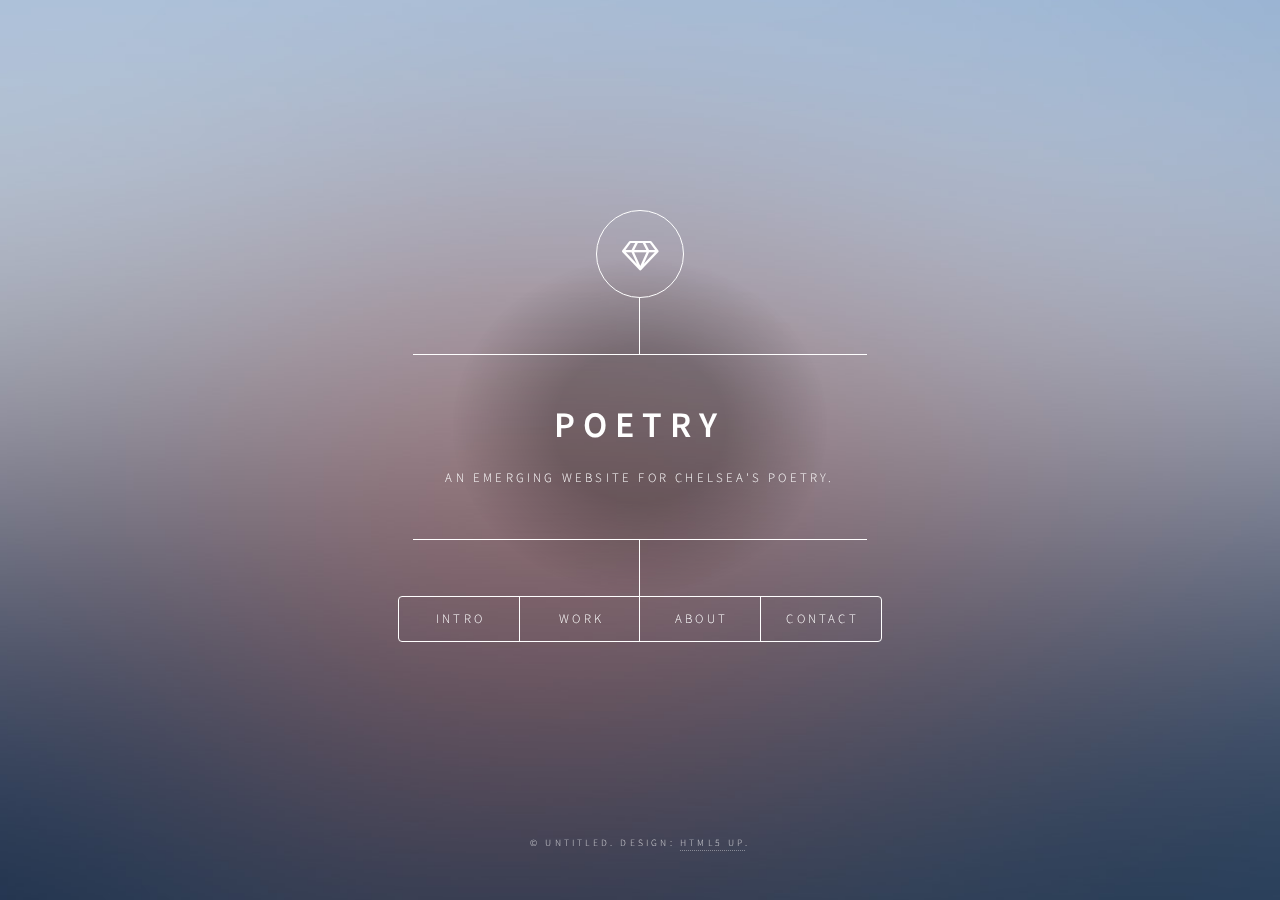
==== commit 4b77e62f: "Removed identifying info" ====
--- a/index.html
+++ b/index.html
@@ -32,7 +32,7 @@
 						<nav>
 							<ul>
 								<li><a href="#intro">Intro</a></li>
-								<li><a href="#work">Transmission Loss</a></li>
+								<li><a href="#work">Work</a></li>
 								<li><a href="#about">About</a></li>
 								<li><a href="#contact">Contact</a></li>
 								<!--<li><a href="#elements">Elements</a></li>-->
